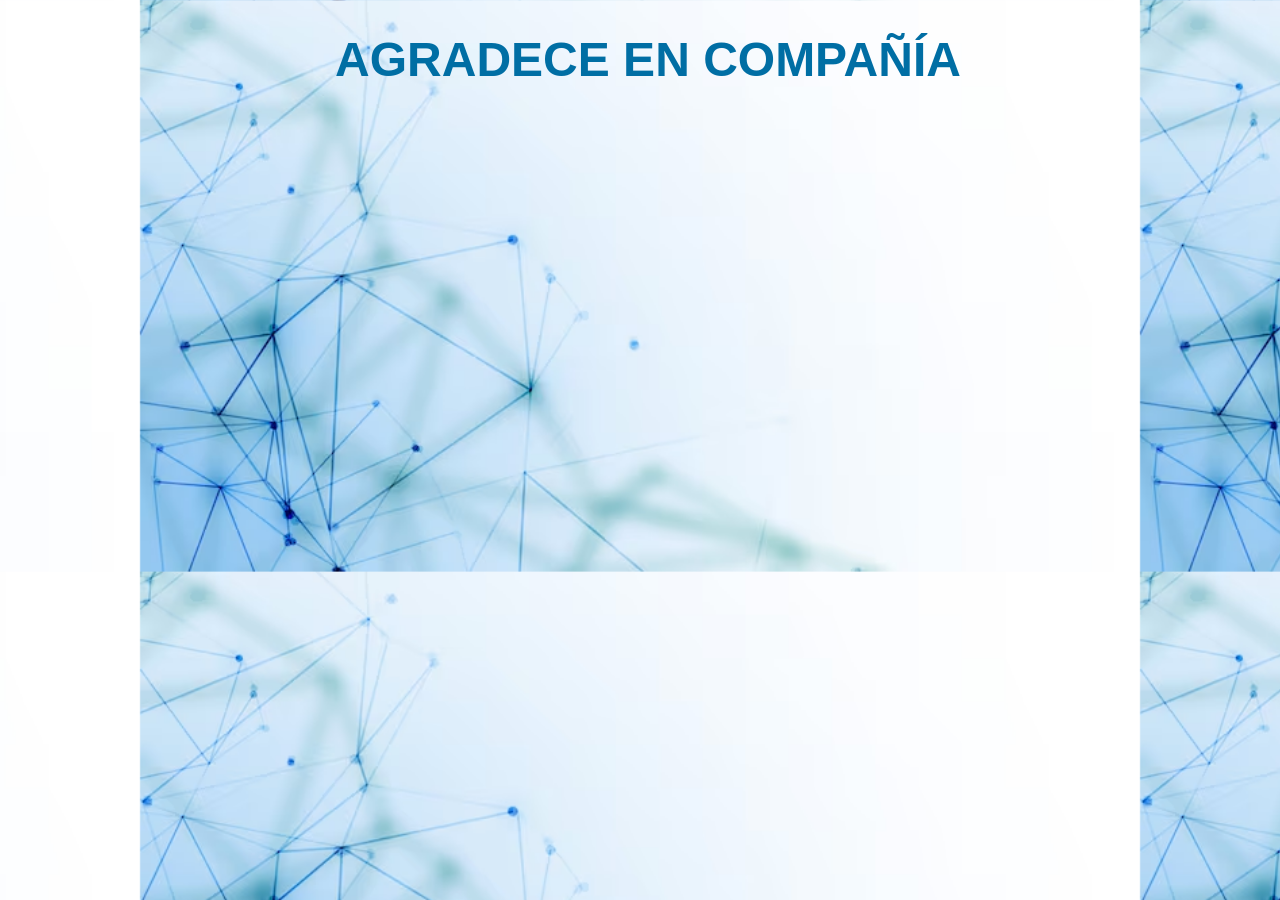
==== index.html @ a4f7738e "Add files via upload" ====
<!DOCTYPE html>
<html lang="en">
<head>
    <meta charset="UTF-8">
    <meta name="viewport" content="width=device-width, initial-scale=1.0">
    <title>INICIO DE SESIÓN</title>
    <link rel="stylesheet" href="estilo.css">
</head>
<body>
    <header>
        <h1>AGRADECE EN COMPAÑÍA</h1>
    </header>
    <main>
        <form action="">
            
        </form>
    </main>
</body>
</html>
---- estilo.css ----
html{
    width: 1000px;
    margin: 0 auto;
    font-size: 16px;
    font-family: Verdana, Geneva, Tahoma, sans-serif;
    background-image: url('imagen/fondo.png');
    background-size: cover; /*hace que no se me repita la imagen y ocupa todo el fonso*/
}

body{
    width: 100%;
    height: auto;
}

header{
    height: 100px;
    text-align: center;
    margin: 0;
}

main{
    width: 800px;
}

header h1{
    color: #006ea4;
    font-size: 3rem;
}

main form{
    background-color: white;
    
}
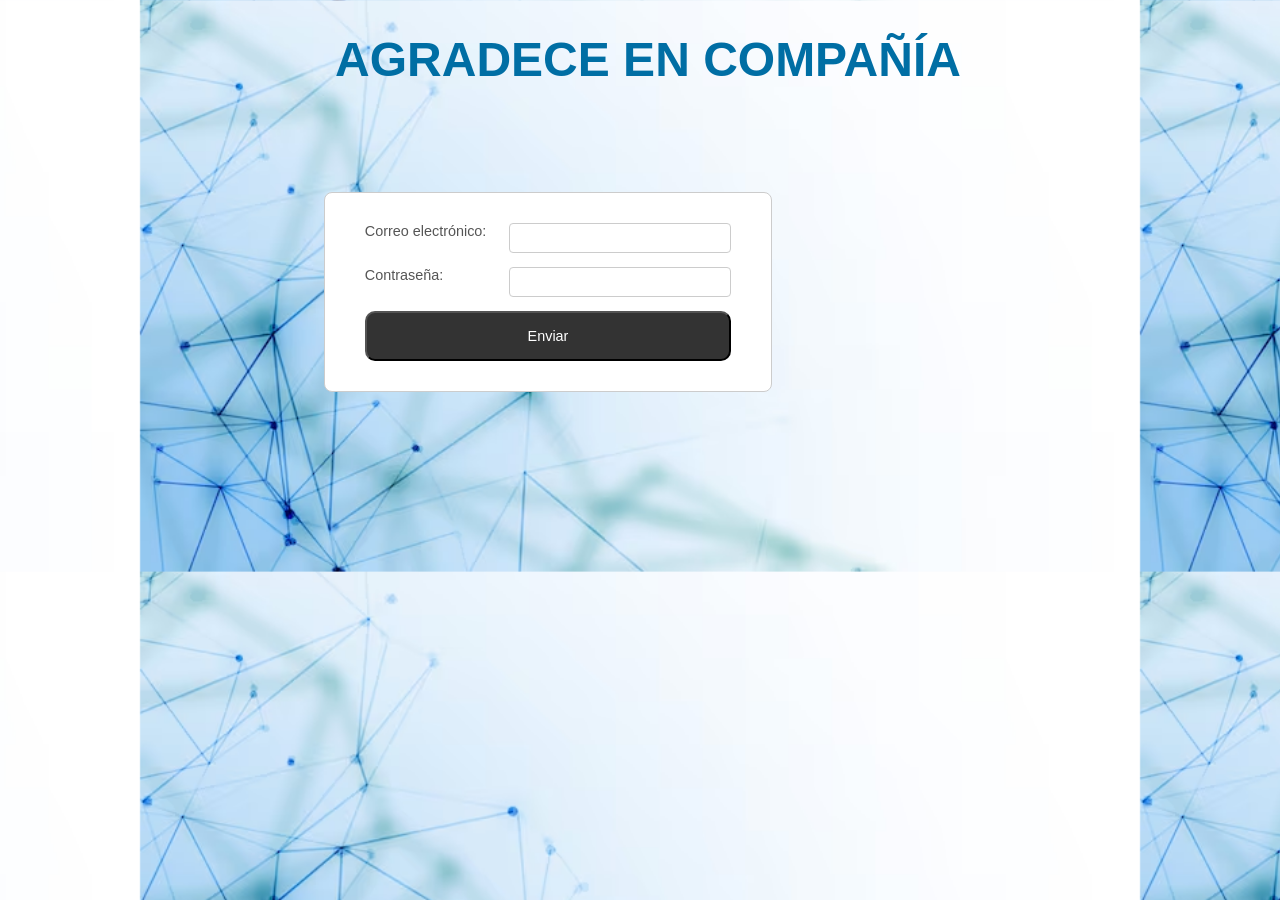
==== commit 4d2cd36f: "d" ====
--- a/index.html
+++ b/index.html
@@ -4,7 +4,7 @@
     <meta charset="UTF-8">
     <meta name="viewport" content="width=device-width, initial-scale=1.0">
     <title>INICIO DE SESIÓN</title>
-    <link rel="stylesheet" href="estilo.css">
+    <link rel="stylesheet" href="PRUEBAS/estilo.css">
 </head>
 <body>
     <header>
@@ -12,7 +12,15 @@
     </header>
     <main>
         <form action="">
-            
+            <div>
+                <label for="correo">Correo electrónico:</label>
+                <input type="email" name="correo" id="correo" required>
+            </div>
+            <div>
+                <label for="contra">Contraseña:</label>
+                <input type="password" name="contra" id="contra" required>
+            </div>
+            <button type="submit">Enviar</button>
         </form>
     </main>
 </body>
--- a/PRUEBAS/estilo.css
+++ b/PRUEBAS/estilo.css
@@ -0,0 +1,73 @@
+html{
+    width: 1000px;
+    margin: 0 auto;
+    font-size: 16px;
+    font-family: Verdana, Geneva, Tahoma, sans-serif;
+    background-image: url('imagen/fondo.png');
+    background-size: cover; /*hace que no se me repita la imagen y ocupa todo el fonso*/
+}
+
+body{
+    width: 100%;
+    height: auto;
+    text-align: center;
+}
+
+header{
+    height: 100px;
+    text-align: center;
+    margin: 0;
+}
+
+main{
+    width: 800px;
+}
+
+header h1{
+    color: #006ea4;
+    font-size: 3rem;
+}
+
+main form {
+    display: inline-block;
+    text-align: left;
+    border: 1px solid #ccc;
+    border-radius: 8px;
+    padding: 30px 40px;
+    background-color: white;
+    margin-top: 60px;
+}
+
+form div {
+    margin-bottom: 14px;
+}
+
+form label {
+    display: inline-block;
+    width: 140px;
+    vertical-align: top;
+    font-size: 0.9rem;
+    color: #555;
+}
+
+form input {
+    border: 1px solid #ccc;
+    border-radius: 4px;
+    padding: 6px 10px;
+    font-size: 0.9rem;
+    width: 200px;
+}
+
+button {
+    width: 100%;
+    padding: 15px;
+    display: block;
+    background-color: #333;
+    color: white;
+    border-radius: 10px;
+    font-size: 0.9rem;
+}
+
+button:hover {
+    background-color: #555;
+}
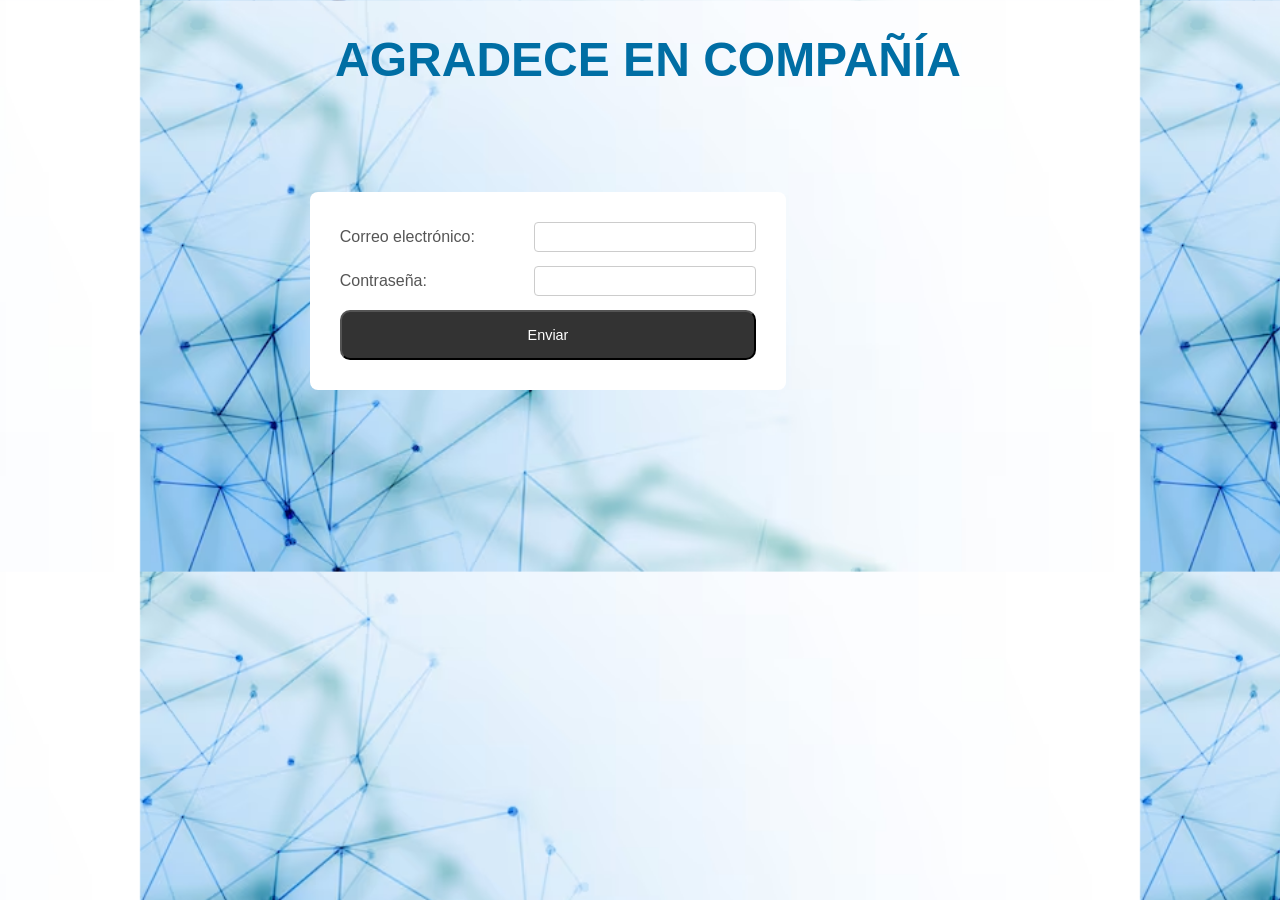
==== commit 784701fe: "l" ====
--- a/index.html
+++ b/index.html
@@ -11,7 +11,7 @@
         <h1>AGRADECE EN COMPAÑÍA</h1>
     </header>
     <main>
-        <form action="">
+        <form action="iniciosesion.php">
             <div>
                 <label for="correo">Correo electrónico:</label>
                 <input type="email" name="correo" id="correo" required>
--- a/PRUEBAS/estilo.css
+++ b/PRUEBAS/estilo.css
@@ -31,11 +31,11 @@
 main form {
     display: inline-block;
     text-align: left;
-    border: 1px solid #ccc;
     border-radius: 8px;
-    padding: 30px 40px;
+    padding: 30px;
     background-color: white;
     margin-top: 60px;
+    box-shadow: #333;
 }
 
 form div {
@@ -44,9 +44,8 @@
 
 form label {
     display: inline-block;
-    width: 140px;
-    vertical-align: top;
-    font-size: 0.9rem;
+    width: 190px;
+    font-size: 1rem;
     color: #555;
 }
 
